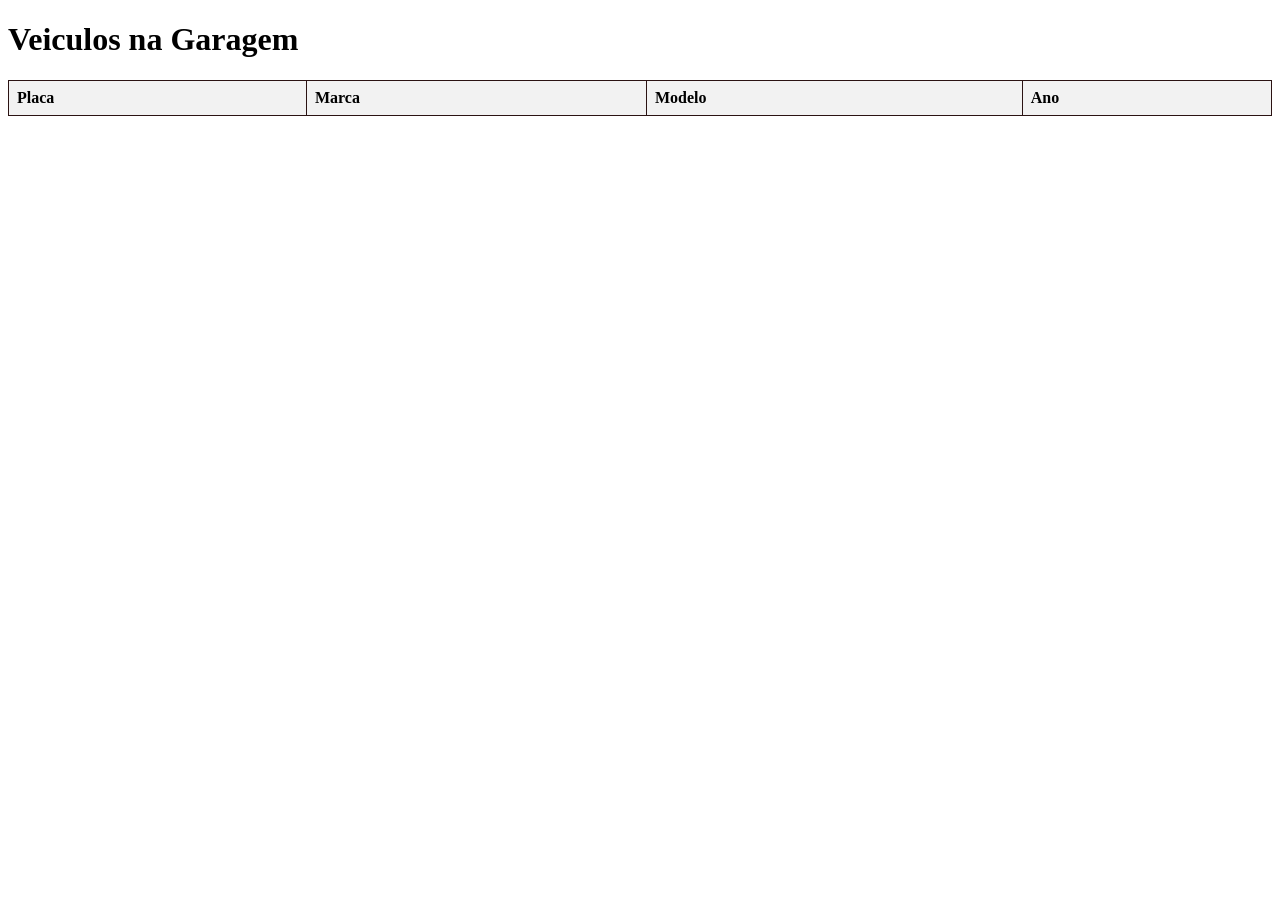
==== tabela.html @ 63ff85a6 "Add files via upload" ====
<!DOCTYPE html>
<html lang="pt-br">
<head>
    <meta charset="UTF-8">
    <meta name="viewport" content="width=device-width, initial-scale=1.0">
    <title>Tabela</title>
    <link rel="stylesheet" href="styletabela.css">
</head>
<body>
    <h1>Veiculos na Garagem</h1>
    <table id="tabelaDados">
        <thead>
            <tr>
                <th>Placa</th>
                <th>Marca</th>
                <th>Modelo</th>
                <th>Ano</th>
            </tr>
        </thead>
        <tbody>
            <!-- Linhas de dados serão adicionadas aqui dinamicamente -->
        </tbody>
    </table>
    <script src="scripttabela.js"></script>
</body>
</html>
---- styletabela.css ----
/* Estilização para a tabela */
table {
    width: 100%;
    border-collapse: collapse; /* Remove espaços entre as células */
}
/* Estilização para as células da tabela */
th, td {
    border: 1px solid #2b1313; /* Define borda */
    padding: 8px; /* Espaçamento interno */
    text-align: left; /* Alinhamento do texto */
}
/* Estilização para o cabeçalho da tabela */
th {
    background-color: #f2f2f2; /* Cor de fundo */
    color: black; /* Cor do texto */
}
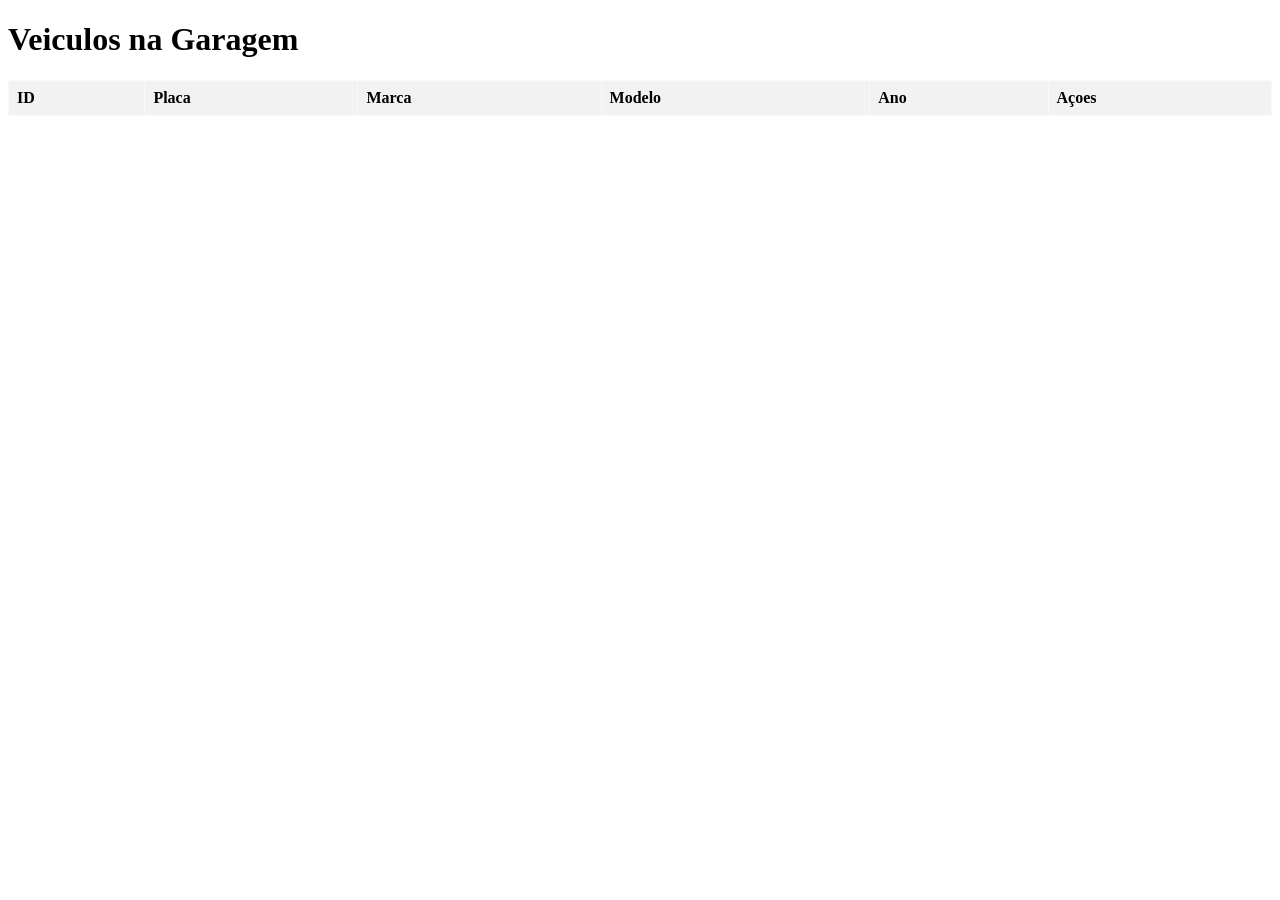
==== commit 98bdf5ff: "Add files via upload" ====
--- a/tabela.html
+++ b/tabela.html
@@ -11,16 +11,27 @@
     <table id="tabelaDados">
         <thead>
             <tr>
+                <th>ID</th>
                 <th>Placa</th>
                 <th>Marca</th>
                 <th>Modelo</th>
                 <th>Ano</th>
+                <th>Açoes</th>
             </tr>
         </thead>
         <tbody>
             <!-- Linhas de dados serão adicionadas aqui dinamicamente -->
         </tbody>
     </table>
+    <div id="modalAcoes" class="modal">
+        <div class="modal-content">
+            <span class="close">&times;</span>
+            <p>Configuraçoes do veiculo <span id="veiculoPlaca"></span>?</p> <!-- Conteudo que fica dentro do paragrafo-->
+            <button id="btnExcluir">Excluir</button>
+            <button id="btnEditar">Editar</button>
+        </div>
+    </div>
+
     <script src="scripttabela.js"></script>
 </body>
 </html>
--- a/styletabela.css
+++ b/styletabela.css
@@ -5,7 +5,7 @@
 }
 /* Estilização para as células da tabela */
 th, td {
-    border: 1px solid #2b1313; /* Define borda */
+    border: 1px solid #f8f8f8; /* Define borda */
     padding: 8px; /* Espaçamento interno */
     text-align: left; /* Alinhamento do texto */
 }
@@ -14,3 +14,37 @@
     background-color: #f2f2f2; /* Cor de fundo */
     color: black; /* Cor do texto */
 }
+.modal {
+    display: none; /* Oculta o modal por padrão */
+    position: fixed; /* Fixa o modal na tela */
+    z-index: 1; /* Garante que o modal fique acima de outros elementos */
+    left: 0;
+    top: 0;
+    width: 100%; /* Largura total da tela */
+    height: 100%; /* Altura total da tela */
+    overflow: auto; /* Adiciona barra de rolagem se necessário */
+    background-color: rgb(0,0,0); /* Cor de fundo */
+    background-color: rgba(0,0,0,0.4); /* Cor de fundo com transparência */
+}
+/* Estilo para o conteúdo do modal */
+.modal-content {
+    background-color: #fefefe; /* Cor de fundo do conteúdo */
+    margin: 15% auto; /* Margem para centralizar o modal */
+    padding: 20px; /* Espaçamento interno */
+    border: 1px solid #888; /* Borda do modal */
+    width: 80%; /* Largura do conteúdo do modal */
+}
+/* Estilo para o botão de fechar */
+.close {
+    color: #aaa; /* Cor do botão de fechar */
+    float: right; /* Alinha à direita */
+    font-size: 28px; /* Tamanho da fonte */
+    font-weight: bold; /* Negrito */
+}
+/* Estilo para o botão de fechar quando o mouse estiver sobre ele */
+.close:hover,
+.close:focus {
+    color: black; /* Cor preta */
+    text-decoration: none; /* Remove sublinhado */
+    cursor: pointer; /* Altera o cursor para pointer */
+}
